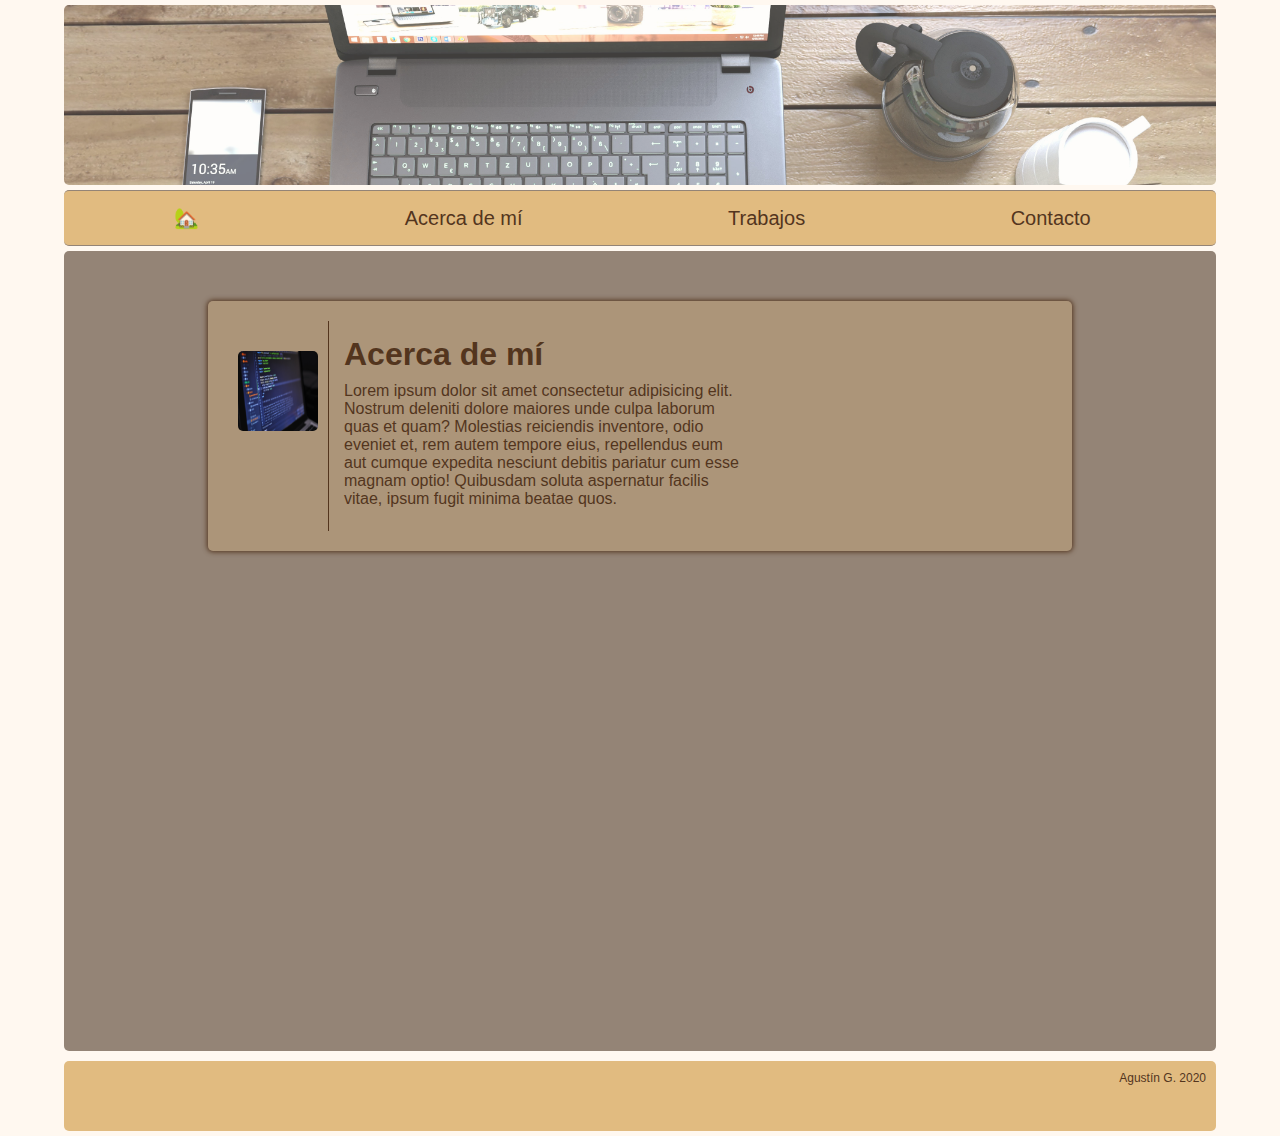
==== acerca-de-mi.html @ cc58538a "Envio archivos web project 1" ====
<!DOCTYPE html>
<html lang="es">
<head>
    <meta charset="UTF-8">
    <meta name="viewport" content="width=device-width, initial-scale=1.0">
    <link href="estilos-acerca.css" rel="stylesheet">
    <title>Acerca de mí</title>
</head>
<body>

    <div class="wrapper">
        
        <header>
            
            <div class="cabecera">
            
                <img src="img/cabecera.jpg" alt=" " class="foto">
                
                
            </div>
        

            <nav>
                <ul class="nav-bar">
                    <li> 
                        <a href="index.html" class="home"></a>
                    </li>
                    <li> 
                        <a href="acerca-de-mi.html">Acerca de mí</a>
                    </li>
                    <li> 
                        <a href="trabajos.html">Trabajos</a>
                    </li>
                    <li> 
                        <a href="contacto.html" class="contacto">Contacto</a>
                    </li>
                </ul>
            </nav><!--Cierra NAV-->

        </header><!-- Cierra HEADER-->

      
        <main class="cuerpo">

             <div class="card">
                <img src="img/code-card.jpg" alt=" ">

                    <div class="texto">
                        <h1> Acerca de mí </h1>
                        <p>
                            Lorem ipsum dolor sit amet consectetur adipisicing elit. Nostrum deleniti dolore maiores unde culpa laborum quas et quam? Molestias reiciendis inventore, odio eveniet et, rem autem tempore eius, repellendus eum aut cumque expedita nesciunt debitis pariatur cum esse magnam optio! Quibusdam soluta aspernatur facilis vitae, ipsum fugit minima beatae quos.
                        </p>
                    </div>
            </div>
        </main>
        <!-- Cierra cuerpo-->

        <footer class="pie">
            Agustín G. 2020
        </footer> <!--Cierra footer-->
            
        </div> <!-- Cierra wrapper-->
    </div>
    
</body>
</html>
---- estilos-acerca.css ----
/* ESTILOS.CSS | WEB DE PRUEBA */

:root {
    --fondo: rgb(255, 248, 240);
    --body:#948476;
    --texto: rgb(83, 53, 30);
    --nav: rgb(225, 187, 128);
    --grilla: rgba(225, 187, 128, 0.3);
    --tarjeta: rgba(225, 187, 128, 0.31);
}


* {
    margin: 0;
    padding: 0;
    font-family: Arial, Helvetica, sans-serif;
    box-sizing: border-box;
}

body {
    background-color: var(--fondo);
}

/*
******************************************************************************
                                    CABECERA
******************************************************************************
*/

.cabecera {
    background-color: var(--fondo);
    height: 180px;
    max-width: 1200px;
    width: 90%;
    margin: 0 auto;
    margin-top: 5px;
    text-align: center;
}


.cabecera .foto {
    margin-top: 0;
    padding: 0;
    height: 180px;
    max-width: 1200px;
    width: 100%;
    object-fit: cover;
    border-radius: 5px;
    filter: opacity(75%);
}

/*
******************************************************************************
                                    NAVEGACIÓN
******************************************************************************
*/

.nav-bar {
    background-color: var(--nav);
    max-width: 1200px;
    width: 90%;
    margin: 0 auto;
    margin-top: 5px;
    margin-bottom: 5px;
    padding: 15px;
    list-style: none;
    display: flex;
    justify-content: space-around;
    align-items: center;
    font-size: 20px;
    border-top: 1px solid var(--body);
    border-bottom: 1px solid var(--body);
    border-radius: 5px;
}

.nav-bar .home::before {
    content: '\1F3E1';
    
}

.nav-bar a {
    text-decoration: none;
    color: var(--texto);
    padding: 15px;
    margin-right: 15px;
    opacity: 1;
    transition-property: opacity;
    transition-duration: 1s;  
}

a:focus {
    box-shadow: 0 0 3px 4px var(--body);
    border-radius: 5px;
    background-color: var(--fondo);
}

.nav-bar a:hover {
    opacity: 0.45;
    background-color: var(--body);
    border-radius: 5px;
    transition-property: background-color opacity;
    transition-delay: 50ms 0;
}

/*
******************************************************************************
                            CONTENIDO DE LA PÁGINA
******************************************************************************

*/

.cuerpo {
    background-color: var(--body);
    max-width: 1200px;
    width: 90%;
    height: 800px;
    margin: 0 auto;
    margin-bottom: 10px;
    display: flex;
    flex-direction: column;
    border-radius: 5px;
}

.presentacion {
    display: none;
}

/* 
******************************************************************************
                        TARJETA DE PRESENTACIÓN
******************************************************************************
*/

.card {
    display: grid;
    grid-template-columns: [foto] 100px [texto]  430px;
    background-color: var(--tarjeta);
    color: var(--texto);
    height: 250px;
    width: 75%;
    margin: 50px auto;
    padding: 20px;
    box-shadow: 0 0 5px 1px var(--texto);
    border-radius: 5px;    
}

.card img {
    height: 80px;
    width: 80px;
    margin-top: 30px;
    margin-right: 5px;
    margin-left: 5px;
    border-radius: 5px;
    justify-self: center;
}

.texto {
    display: grid;
    margin: 0 auto;
    padding: 15px;
    justify-self: center;
    border-left: 1px solid var(--texto);
}

/* 
******************************************************************************
                                    @MEDIA
******************************************************************************
*/

@media (max-width: 800px) {
    .nav-bar,
    .nav-bar a {
        display: block;
        text-align: center;
        padding: 5px;
        border-bottom: 1px solid var(--negro);
    }

    .nav-bar a:hover {
        background-color: var(--body);
    }
    .cuerpo {
        height: 600px;
    }
    .card {
        height: 200px;
        font-size: 11px;
        
    }
    .card img {
        height: 60px;
        width: 60px;
    }
}

@media (max-width: 640px) {
    .cuerpo {
        height: 500px;
    }
    .card {
        height: 350px;
        font-size: 9px;
    }
    .card img {
        height: 60px;
        width: 60px;
    }

}
@media (max-width: 320px) {
    .cuerpo {
        height: 550px;
    }
    .card {
        height: 450px;
        font-size: 9px;
    }
    .card img {
        height: 60px;
        width: 60px;
    }
}

/* 
******************************************************************************
                            PIE DE PÁGINA 
******************************************************************************
*/

.pie {
    background-color: var(--nav);
    color: var(--texto);
    height: 70px;
    max-width: 1200px;
    width: 90%;
    margin: 0 auto;
    margin-bottom: 5px;
    padding: 10px;
    text-align: right;
    font-size: 12px;
    border-radius: 5px;
}
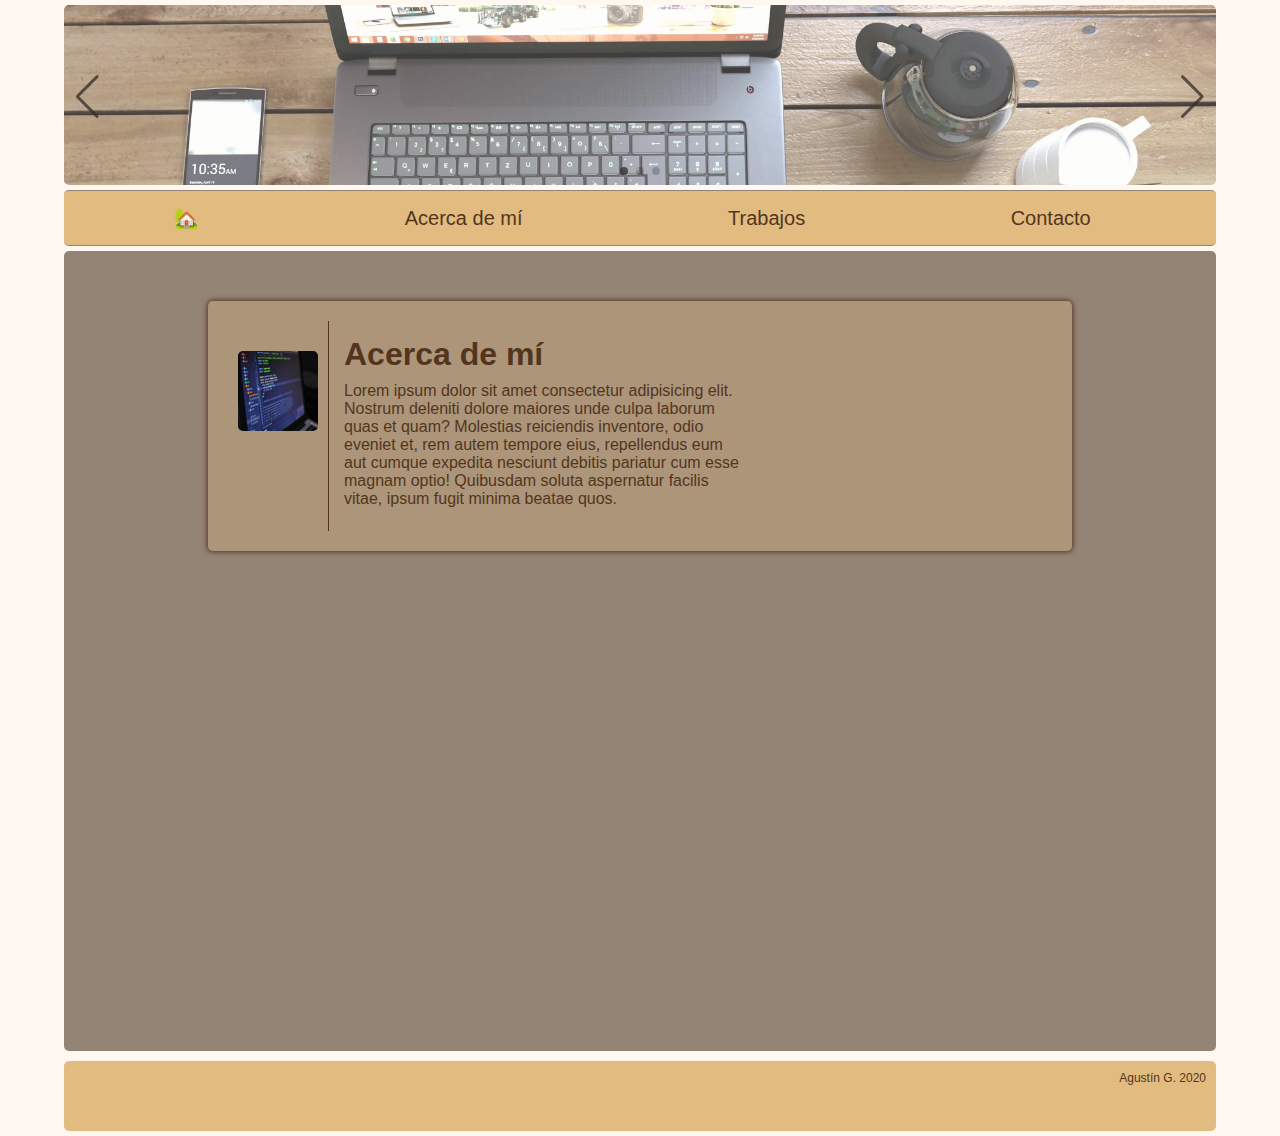
==== commit 54efe5ad: "CORRECCIONES Y AGREGO SWIPER" ====
--- a/acerca-de-mi.html
+++ b/acerca-de-mi.html
@@ -3,7 +3,11 @@
 <head>
     <meta charset="UTF-8">
     <meta name="viewport" content="width=device-width, initial-scale=1.0">
+    <!-- Estilos CSS -->
     <link href="estilos-acerca.css" rel="stylesheet">
+    <link href="estilos-swiper.css" rel="stylesheet" >
+    <!-- Swiper JS-->
+    <link href="swiper.min.js" rel="stylesheet">
     <title>Acerca de mí</title>
 </head>
 <body>
@@ -13,11 +17,22 @@
         <header>
             
             <div class="cabecera">
-            
-                <img src="img/cabecera.jpg" alt=" " class="foto">
-                
-                
-            </div>
+             
+                     <!-- Swiper -->
+                     <div class="swiper-container">
+                         <div class="swiper-wrapper">
+                             <div class="swiper-slide"><img src="img/cabecera.jpg" alt=" " class="foto"></div>
+                             <div class="swiper-slide"><img src="img/cabecera2.jpg" alt=" " class="foto"></div>
+                             <div class="swiper-slide"><img src="img/cabecera3.jpg" alt=" " class="foto"></div>
+                         </div>
+                         <!-- Add Pagination -->
+                             <div class="swiper-pagination"></div>
+                         <!-- Add Arrows -->
+                             <div class="swiper-button-next"></div>
+                             <div class="swiper-button-prev"></div>
+                     </div> <!-- Cierra Swiper -->
+                 
+             </div> <!-- Cierra Cabecera -->
         
 
             <nav>
@@ -47,7 +62,7 @@
 
                     <div class="texto">
                         <h1> Acerca de mí </h1>
-                        <p>
+                        <p class="texto-p">
                             Lorem ipsum dolor sit amet consectetur adipisicing elit. Nostrum deleniti dolore maiores unde culpa laborum quas et quam? Molestias reiciendis inventore, odio eveniet et, rem autem tempore eius, repellendus eum aut cumque expedita nesciunt debitis pariatur cum esse magnam optio! Quibusdam soluta aspernatur facilis vitae, ipsum fugit minima beatae quos.
                         </p>
                     </div>
@@ -60,7 +75,27 @@
         </footer> <!--Cierra footer-->
             
         </div> <!-- Cierra wrapper-->
-    </div>
+        
+        
+        <!-- Swiper JS -->
+        <script src="js/swiper.min.js"></script>
+            
+        <!-- Initialize Swiper -->
+        <script>
+            var swiper = new Swiper('.swiper-container', {
+              slidesPerView: 1,
+              spaceBetween: 30,
+              loop: true,
+              pagination: {
+                el: '.swiper-pagination',
+                clickable: true,
+              },
+              navigation: {
+                nextEl: '.swiper-button-next',
+                prevEl: '.swiper-button-prev',
+              },
+            });
+        </script>
     
 </body>
 </html>--- a/estilos-acerca.css
+++ b/estilos-acerca.css
@@ -161,6 +161,12 @@
     justify-self: center;
     border-left: 1px solid var(--texto);
 }
+.texto-p {
+    display: grid;
+    margin: 0 auto;
+    justify-self: center;
+}
+
 
 /* 
 ******************************************************************************
@@ -185,8 +191,13 @@
     }
     .card {
         height: 200px;
-        font-size: 11px;
-        
+        font-size: 12px;
+    }
+    .texto-p {
+        max-width: 100%;
+        width: 70%;
+        margin-left: 0;
+        justify-self: flex-start;
     }
     .card img {
         height: 60px;
@@ -200,7 +211,13 @@
     }
     .card {
         height: 350px;
-        font-size: 9px;
+        font-size: 12px;
+    }
+    .texto-p {
+        max-width: 100%;
+        width: 55%;
+        margin-left: 0;
+        justify-self: flex-start;
     }
     .card img {
         height: 60px;
@@ -210,11 +227,21 @@
 }
 @media (max-width: 320px) {
     .cuerpo {
-        height: 550px;
+        height: 800px;
     }
     .card {
-        height: 450px;
-        font-size: 9px;
+        height: 750px;
+        font-size: 12px;
+    }
+    .card h1 {
+        width: 9%;
+        font-size: 12px;
+    }
+    .texto-p {
+        max-width: 100%;
+        width: 7%;
+        margin-left: 0;
+        justify-self: flex-start;
     }
     .card img {
         height: 60px;
